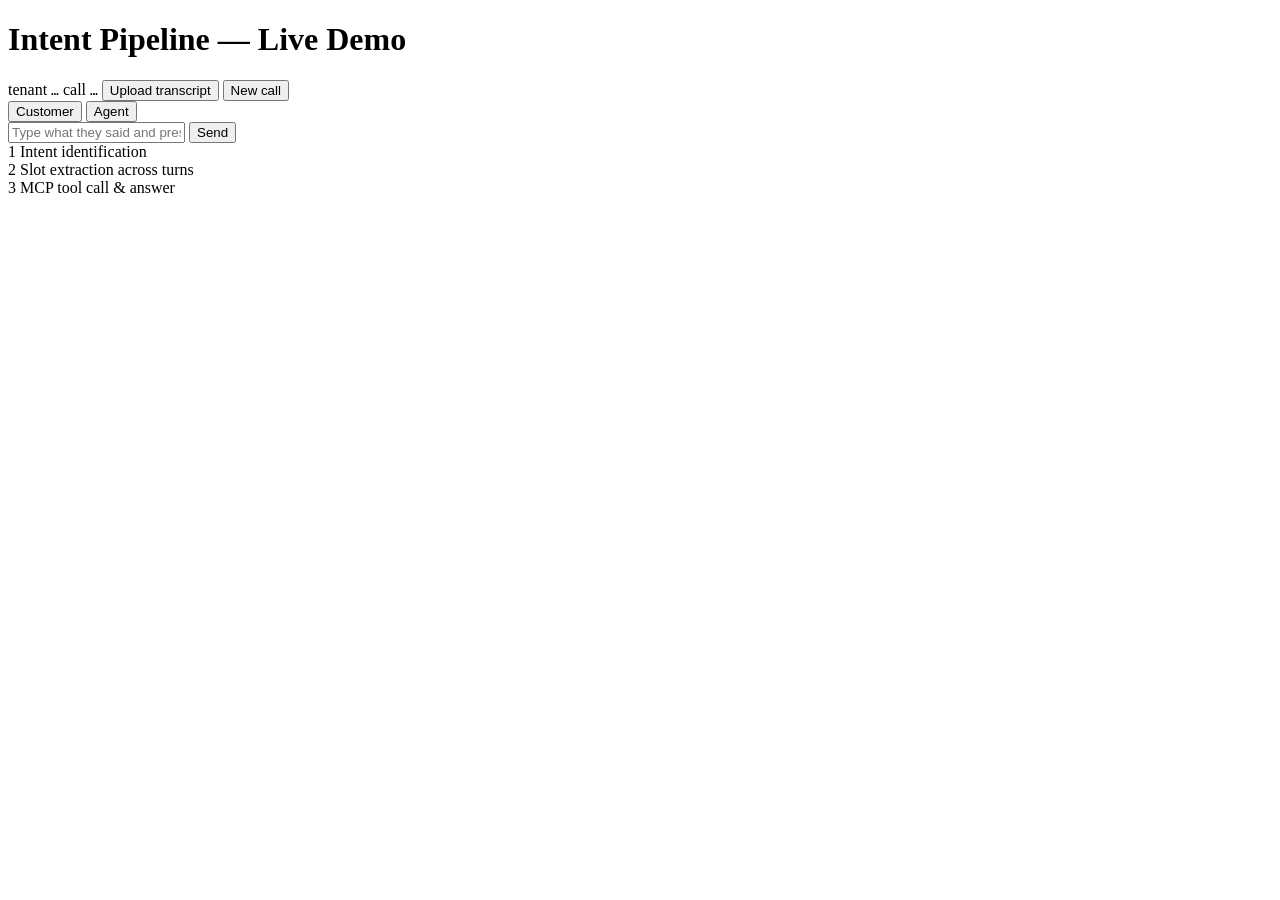
==== ciap/api/static_demo/index.html @ b8e1022f "Restructure into a ciap package and add live MCP tool calls Move the modules into ciap/ (api, pipeli" ====
<!doctype html>
<html lang="en">
<head>
  <meta charset="utf-8" />
  <meta name="viewport" content="width=device-width, initial-scale=1" />
  <title>Intent Pipeline &mdash; Live Demo</title>
  <link rel="stylesheet" href="/demo/static/style.css" />
</head>
<body>
  <header>
    <h1>Intent Pipeline &mdash; Live Demo</h1>
    <div class="header-meta">
      <span>tenant <code id="tenant-id">&hellip;</code></span>
      <span>call <code id="call-id">&hellip;</code></span>
      <button id="upload-transcript" class="header-btn" type="button">Upload transcript</button>
      <input id="transcript-file" type="file" accept=".txt" hidden />
      <button id="stop-playback" class="header-btn" type="button" hidden>Stop</button>
      <button id="new-call" class="header-btn" type="button">New call</button>
    </div>
  </header>

  <main>
    <section class="left">
      <div id="transcript" aria-live="polite"></div>
      <div id="flash" hidden></div>
      <div class="composer">
        <div class="speaker-toggle" role="group" aria-label="Speaker">
          <button id="speaker-customer" type="button" class="speaker-btn active" data-speaker="Customer">Customer</button>
          <button id="speaker-agent" type="button" class="speaker-btn" data-speaker="Agent">Agent</button>
        </div>
        <input id="utterance" type="text" autocomplete="off" spellcheck="false"
               placeholder="Type what they said and press Enter" />
        <button id="send" type="button">Send</button>
        <span id="spinner" hidden>working&hellip;</span>
      </div>
    </section>

    <section class="right">
      <div class="panel" id="panel-intent">
        <div class="panel-head"><span class="panel-num">1</span> Intent identification</div>
        <div class="panel-body"></div>
      </div>
      <div class="panel" id="panel-slots">
        <div class="panel-head"><span class="panel-num">2</span> Slot extraction across turns</div>
        <div class="panel-body"></div>
      </div>
      <div class="panel" id="panel-mcp">
        <div class="panel-head"><span class="panel-num">3</span> MCP tool call &amp; answer</div>
        <div class="panel-body"></div>
      </div>
    </section>
  </main>

  <script src="/demo/static/app.js"></script>
</body>
</html>
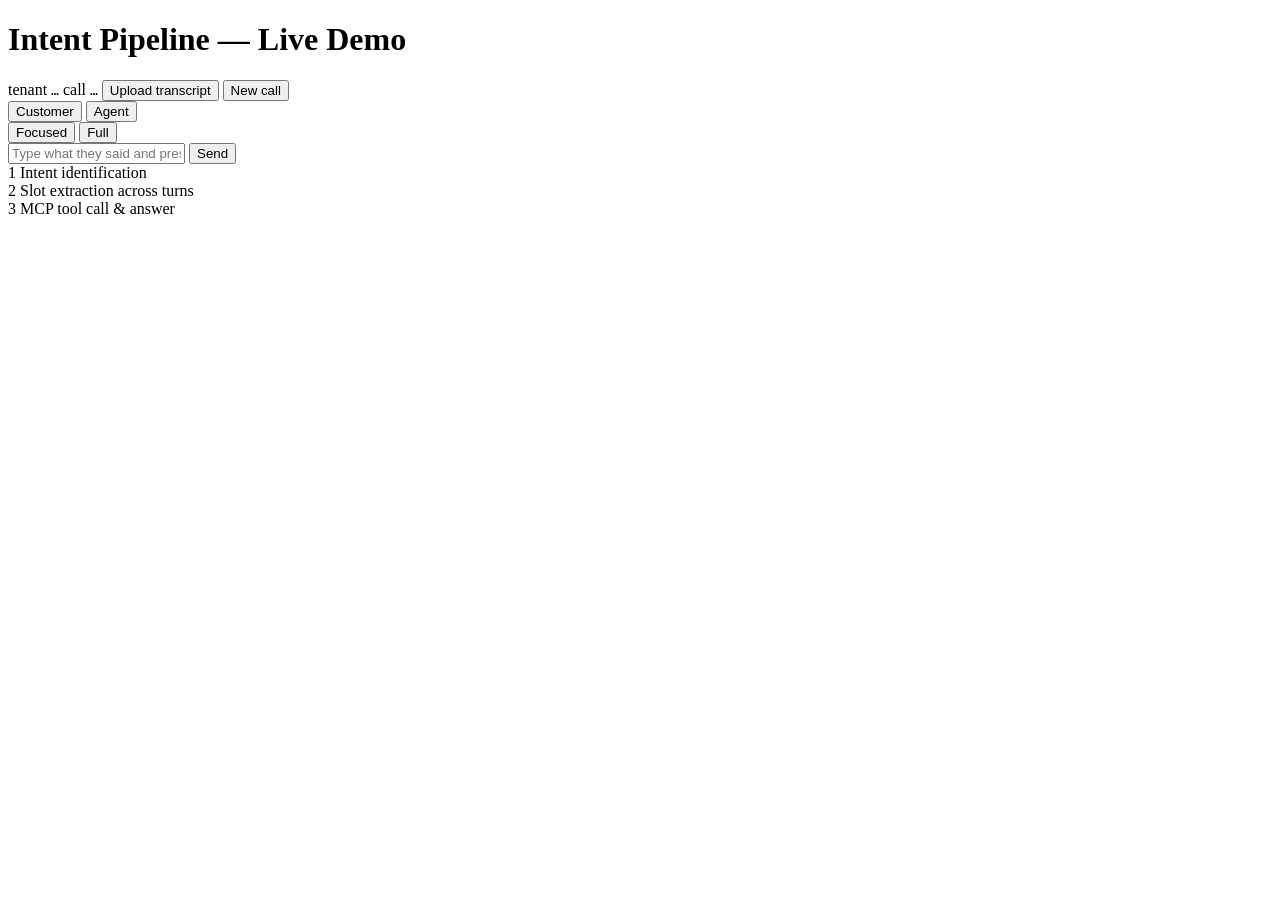
==== commit d9079f56: "Add a per-request answer mode: focused or full POST .../turns and .../transcript take an optional an" ====
--- a/ciap/api/static_demo/index.html
+++ b/ciap/api/static_demo/index.html
@@ -28,6 +28,12 @@
           <button id="speaker-customer" type="button" class="speaker-btn active" data-speaker="Customer">Customer</button>
           <button id="speaker-agent" type="button" class="speaker-btn" data-speaker="Agent">Agent</button>
         </div>
+        <div class="speaker-toggle" role="group" aria-label="Answer mode">
+          <button id="mode-focused" type="button" class="speaker-btn active"
+                  title="Tool answers: one or two sentences answering what was asked">Focused</button>
+          <button id="mode-full" type="button" class="speaker-btn"
+                  title="Tool answers: what was asked, then every record and its key details (slower)">Full</button>
+        </div>
         <input id="utterance" type="text" autocomplete="off" spellcheck="false"
                placeholder="Type what they said and press Enter" />
         <button id="send" type="button">Send</button>
